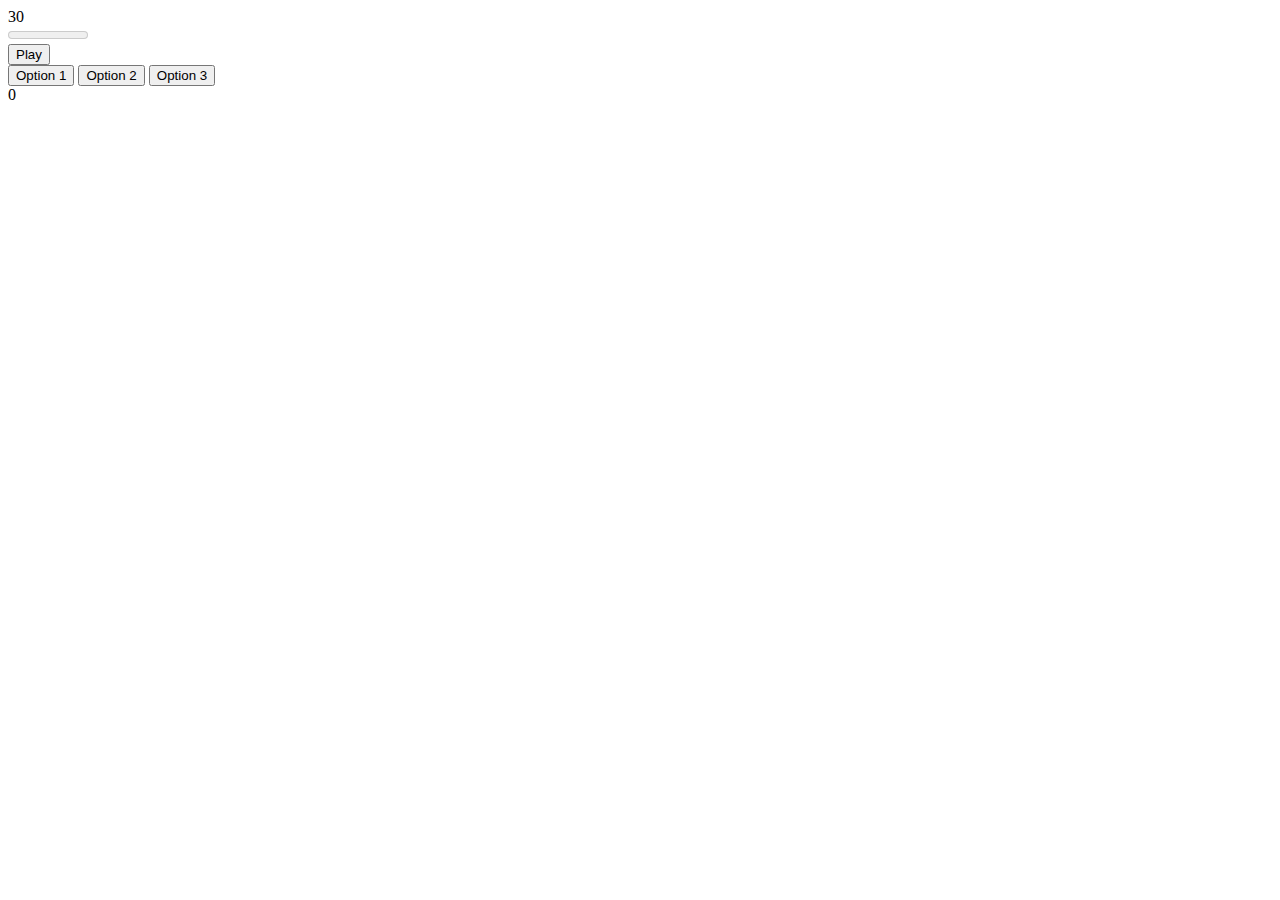
==== Index.html @ 1fb969a4 "S1 T1 - Timer Created" ====
<!DOCTYPE html>
<html lang="en">
<head>
    <meta charset="UTF-8">
    <title>Game</title>
    <script src="game_timer.js" defer></script>
</head>
<body>
<section class="timer">
    <div class="timerDisplay"></div>
    <meter value="" min="0" max="30" low=10 high=20 optimum="30" class="timerProgress"></meter>
</section>

<div>
    <button class="playButton">Play</button>
</div>


<div class="quoteContainer">
    <button class="optionButton">Option 1</button>
    <button class="optionButton">Option 2</button>
    <button class="optionButton">Option 3</button>
    <div class="gameDisplay"></div>
</div>



</body>
</html>
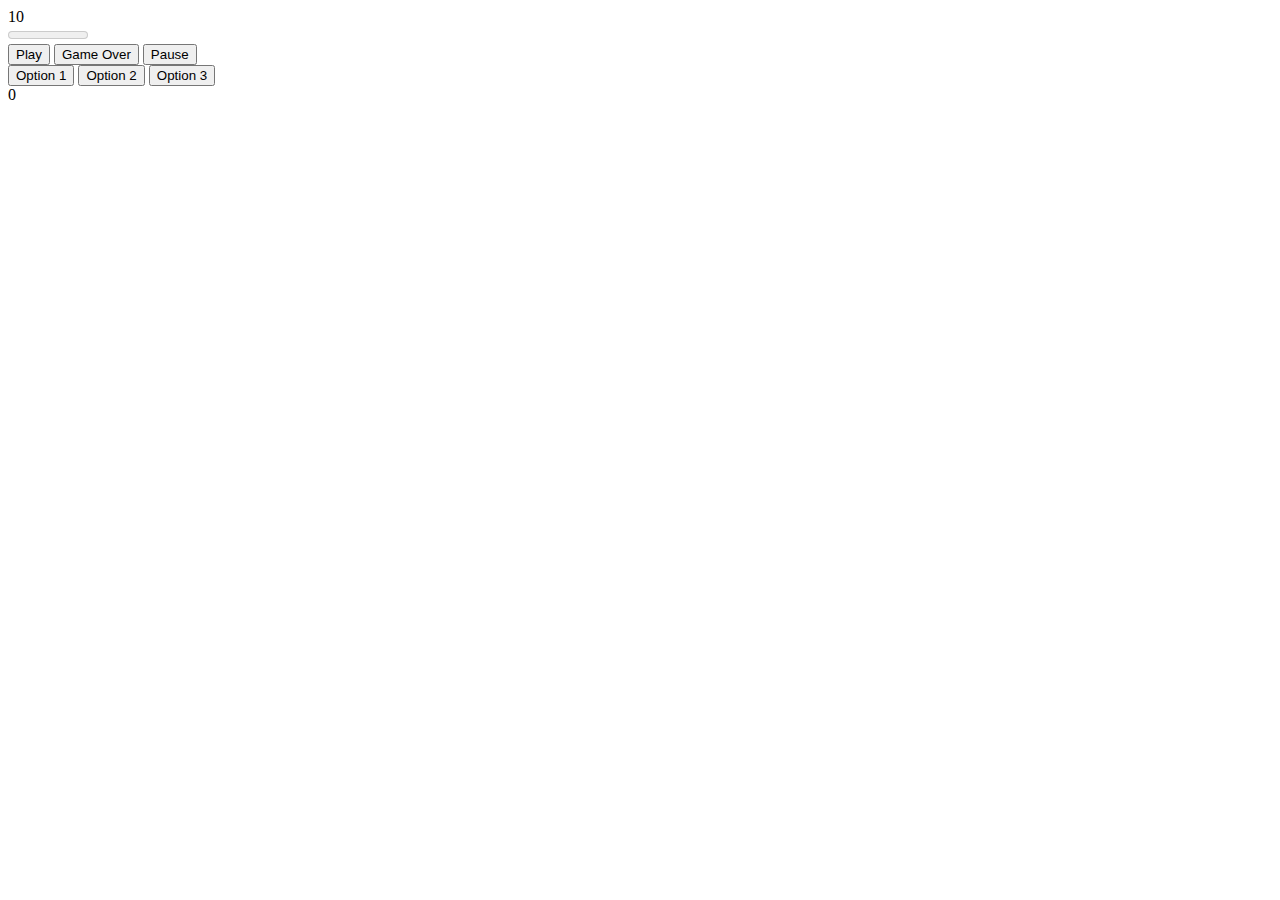
==== commit 7c2f13e9: "timer update" ====
--- a/Index.html
+++ b/Index.html
@@ -4,6 +4,7 @@
     <meta charset="UTF-8">
     <title>Game</title>
     <script src="game_timer.js" defer></script>
+    <link rel="stylesheet" href="gametimer.css">
 </head>
 <body>
 <section class="timer">
@@ -13,17 +14,30 @@
 
 <div>
     <button class="playButton">Play</button>
+    <button class="gameOverBtn">Game Over</button>
+    <button class="pauseBtn">Pause</button>
 </div>
 
 
 <div class="quoteContainer">
-    <button class="optionButton">Option 1</button>
-    <button class="optionButton">Option 2</button>
-    <button class="optionButton">Option 3</button>
+    <button class="optionButton1">Option 1</button>
+    <button class="optionButton2">Option 2</button>
+    <button class="optionButton3">Option 3</button>
     <div class="gameDisplay"></div>
 </div>
 
-
+<div class="overlay hidden">
+<dialog class="gameOverModal hidden">
+    <div class="modalStyle">
+    <h2>Game Over!</h2>
+    <p class="score_intro">Your score: <span class="score"></span></p>
+    <form method="dialog">
+        <button class="btn close">Close</button>
+        <button class="btn reset">Reset</button>
+    </form>
+    </div>
+</dialog>
+</div>
 
 </body>
 </html>--- a/gametimer.css
+++ b/gametimer.css
@@ -0,0 +1,50 @@
+.gameOverModal::backdrop {
+    backdrop-filter: blur(10px);
+    opacity: 0.75;
+    background-color: #661D09;
+}
+
+.modalStyle{
+    display: flex;
+    flex-direction: column;
+}
+
+.score {
+    font-size: 14pt;
+}
+
+.score_intro {
+    font-size: 14pt;
+}
+
+.btn {
+    padding: 0.4rem 1rem;
+    background-color: #000;
+    color: #fff;
+}
+/*.gameOverModal {*/
+/*    z-index: 2;*/
+/*    width: 250px;*/
+/*    align-items: center;*/
+/*    display: flex;*/
+/*    justify-content: center;*/
+/*    flex-direction: column;*/
+/*}*/
+
+
+/*.hidden {*/
+/*    display: none;*/
+/*}*/
+
+/*!*.modalWrapper {*!*/
+/*!*}*!*/
+
+/*.overlay {*/
+/*    backdrop-filter: blur(10px);*/
+/*    opacity: 0.75;*/
+/*    background-color: #661D09;*/
+/*    z-index: 1;*/
+/*}*/
+
+
+
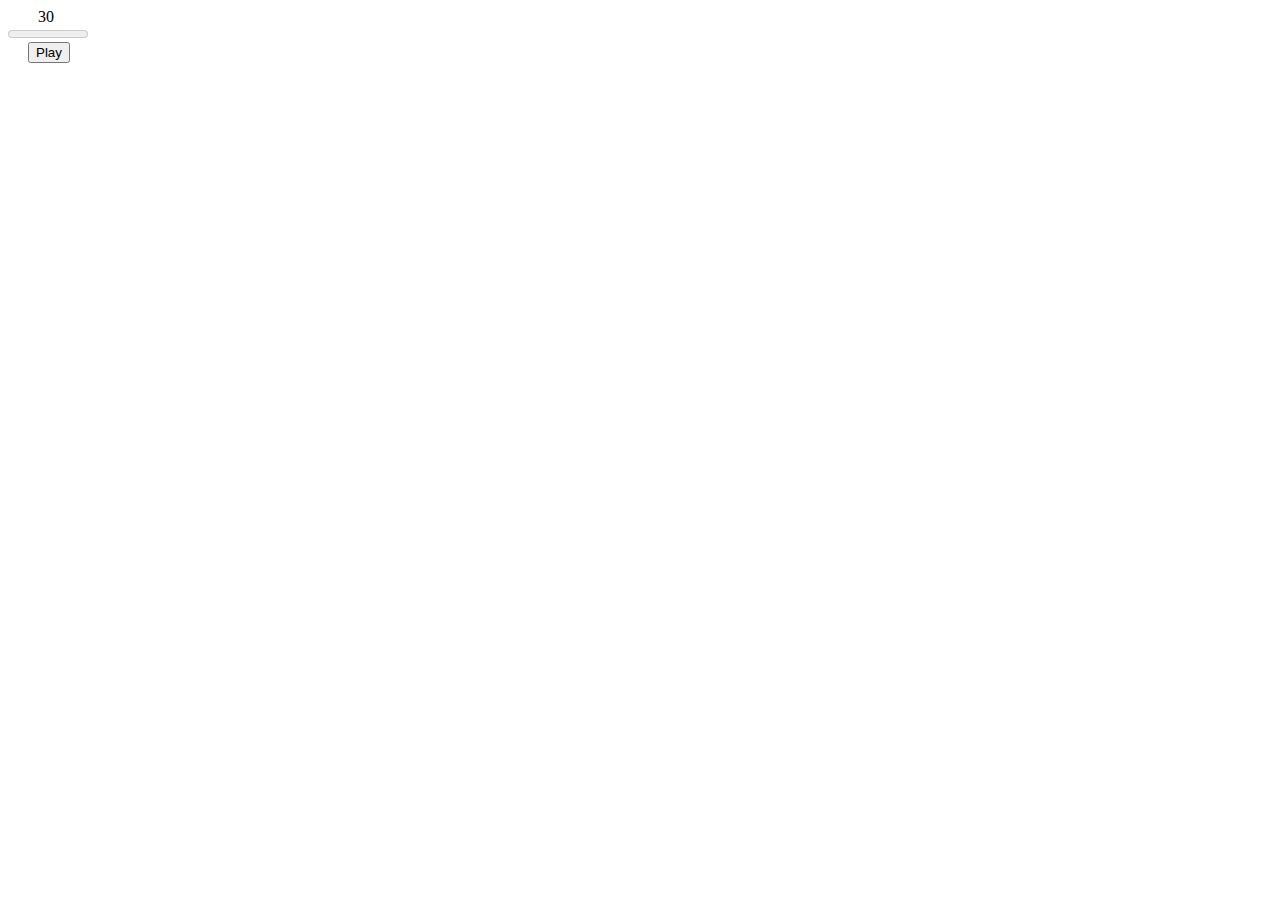
==== commit 8d784885: "Timer and Modal Fuctionality and Styling" ====
--- a/Index.html
+++ b/Index.html
@@ -3,8 +3,8 @@
 <head>
     <meta charset="UTF-8">
     <title>Game</title>
-    <script src="game_timer.js" defer></script>
-    <link rel="stylesheet" href="gametimer.css">
+    <script src="script.js" defer></script>
+    <link rel="stylesheet" href="style.css">
 </head>
 <body>
 <section class="timer">
@@ -14,30 +14,20 @@
 
 <div>
     <button class="playButton">Play</button>
-    <button class="gameOverBtn">Game Over</button>
-    <button class="pauseBtn">Pause</button>
 </div>
 
-
-<div class="quoteContainer">
-    <button class="optionButton1">Option 1</button>
-    <button class="optionButton2">Option 2</button>
-    <button class="optionButton3">Option 3</button>
-    <div class="gameDisplay"></div>
-</div>
-
-<div class="overlay hidden">
-<dialog class="gameOverModal hidden">
+<dialog class="gameOverModal">
     <div class="modalStyle">
-    <h2>Game Over!</h2>
-    <p class="score_intro">Your score: <span class="score"></span></p>
-    <form method="dialog">
-        <button class="btn close">Close</button>
-        <button class="btn reset">Reset</button>
-    </form>
+        <div class="modalContents">
+        <h2>GAME OVER!</h2>
+        <p class="score_intro">Your score: <span class="score"></span></p>
+        <form method="dialog">
+            <button class="btn home">Home</button>
+            <button class="btn reset">Reset</button>
+        </form>
+        </div>
     </div>
 </dialog>
-</div>
 
 </body>
 </html>--- a/style.css
+++ b/style.css
@@ -0,0 +1,83 @@
+@font-face {
+    font-family: 'DancingScript';
+    src: url('Dancing_Script/DancingScript-VariableFont_wght.ttf') format('opentype');
+    font-weight: 900;
+    font-style: normal;
+}
+
+.gameOverModal::backdrop {
+    backdrop-filter: blur(50px);
+    opacity: 0.75;
+}
+
+.gameOverModal{
+    padding: unset;
+}
+
+.modalStyle{
+    display: flex;
+    flex-direction: column;
+    justify-content: center;
+    align-items: center;
+    height: 80vh;
+    width: 80vw;
+    overflow: hidden;
+    background: radial-gradient(circle at center, grey, black);
+}
+
+.modalContents{
+    font-family: 'DancingScript', sans-serif;
+    background-color: rgba(195, 195, 195, 0.42);
+    padding: 20px;
+    width: 400px;
+    height: 400px;
+    border-radius: 50%;
+    display: flex;
+    flex-direction: column;
+    justify-content: center;
+    align-items: center;
+    color: #bfbfbf;
+    text-shadow: black 3px 3px;
+    box-shadow: 0 0 10px 5px #878787;
+}
+
+.modalContents h2 {
+    font-size: 4rem;
+    margin: 0
+}
+
+.score {
+    font-size: 2.5rem;
+}
+
+.score_intro {
+    font-size: 2.5rem;
+    height: 2rem;
+    margin: 0 0 2rem 0;
+}
+
+.modalContents button {
+    font-family: DancingScript, sans-serif;
+    background-color: transparent;
+    font-size: 1.5rem;
+    text-shadow: black 3px 3px;
+    border: none;
+    padding: 0.4rem 1rem;
+    color: white;
+    cursor: pointer;
+}
+
+.timer {
+    display: flex;
+    flex-direction: column;
+    align-items: flex-start;
+    justify-content: center;
+}
+
+.timerDisplay {
+    margin-left: 30px;
+}
+
+.playButton{
+    margin-left: 20px;
+}
